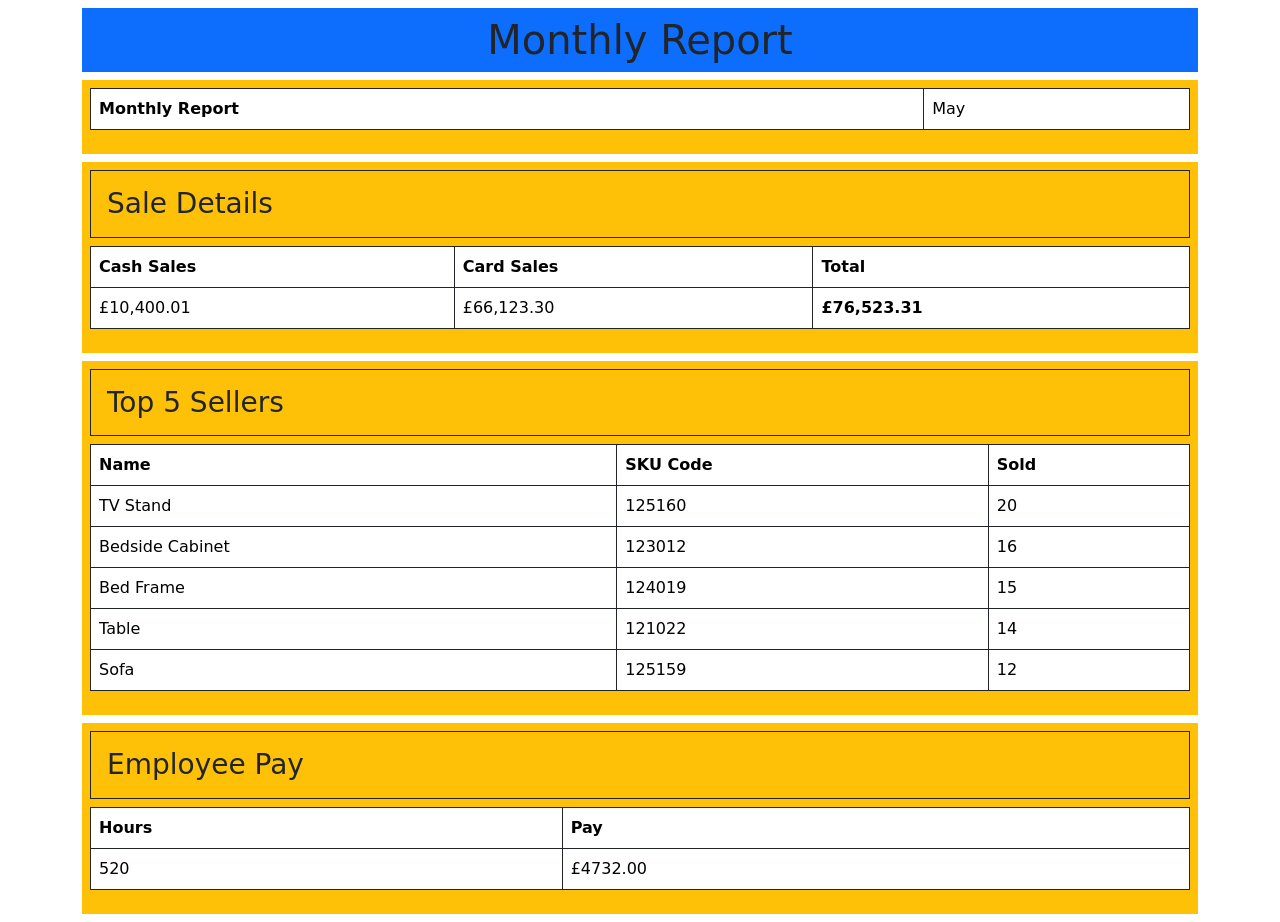
==== html/monthly_report.html @ 8a7c4608 "early wireframe" ====
<!DOCTYPE html>
<html>

  <head>
    <meta charset="utf-8">
    <link rel="stylesheet" href="https://cdn.jsdelivr.net/npm/bootstrap@5.2.2/dist/css/bootstrap.min.css">
    <title>Monthly Report</title>
    <link rel="stylesheet" href="./styles.css">
  </head>

  <body>
    <div class="container">
      <h1 class="text-center bg-primary p-2 mt-2">Monthly Report</h1>

      <div class="container bg-warning p-2 mb-2">
        <table class="table table-bordered border-dark bg-light">
          <tr>
            <th>Monthly Report</th>
            <td>May</td>
          </tr>
        </table>
      </div>

      <div class="container bg-warning p-2 mb-2">
        <h3 class="p-3 border border-dark">Sale Details</h3>
        <table class="table table-bordered border-dark bg-light">
          <tr>
            <th>Cash Sales</th>
            <th>Card Sales</th>
            <th>Total</th>
          </tr>
          <tr>
            <td>£10,400.01</td>
            <td>£66,123.30</td>
            <th>£76,523.31</th>
          </tr>
        </table>
      </div>

      <div class="container bg-warning p-2 mb-2">
        <h3 class="p-3 border border-dark">Top 5 Sellers</h3>
        <table class="table table-bordered border-dark bg-light">
          <tr>
            <th>Name</th>
            <th>SKU Code</th>
            <th>Sold</th>
          </tr>
          <tr> <!--1 of 5-->
            <td>TV Stand</td>
            <td>125160</td>
            <td>20</td>
          </tr>
          <tr> <!--2 of 5-->
            <td>Bedside Cabinet</td>
            <td>123012</td>
            <td>16</td>
          </tr>
          <tr> <!--3 of 5-->
            <td>Bed Frame</td>
            <td>124019</td>
            <td>15</td>
          </tr>
          <tr> <!--4 of 5-->
            <td>Table</td>
            <td>121022</td>
            <td>14</td>
          </tr>
          <tr> <!--5 of 5-->
            <td>Sofa</td>
            <td>125159</td>
            <td>12</td>
          </tr>
        </table>
      </div>

      <div class="container bg-warning p-2 mb-2">
        <h3 class="p-3 border border-dark">Employee Pay</h3>
        <table class="table table-bordered border-dark bg-light">
          <tr>
            <th>Hours</th>
            <th>Pay</th>
          </tr>
          <tr>
            <td>520</td>
            <td>£4732.00</td>
          </tr>
        </table>
      </div>


    </div>
  </body>

</html>
---- html/styles.css ----
.w100 {
  width: 100px;
  display: inline-block;
  margin: 0;
  padding-bottom: 4px;
}
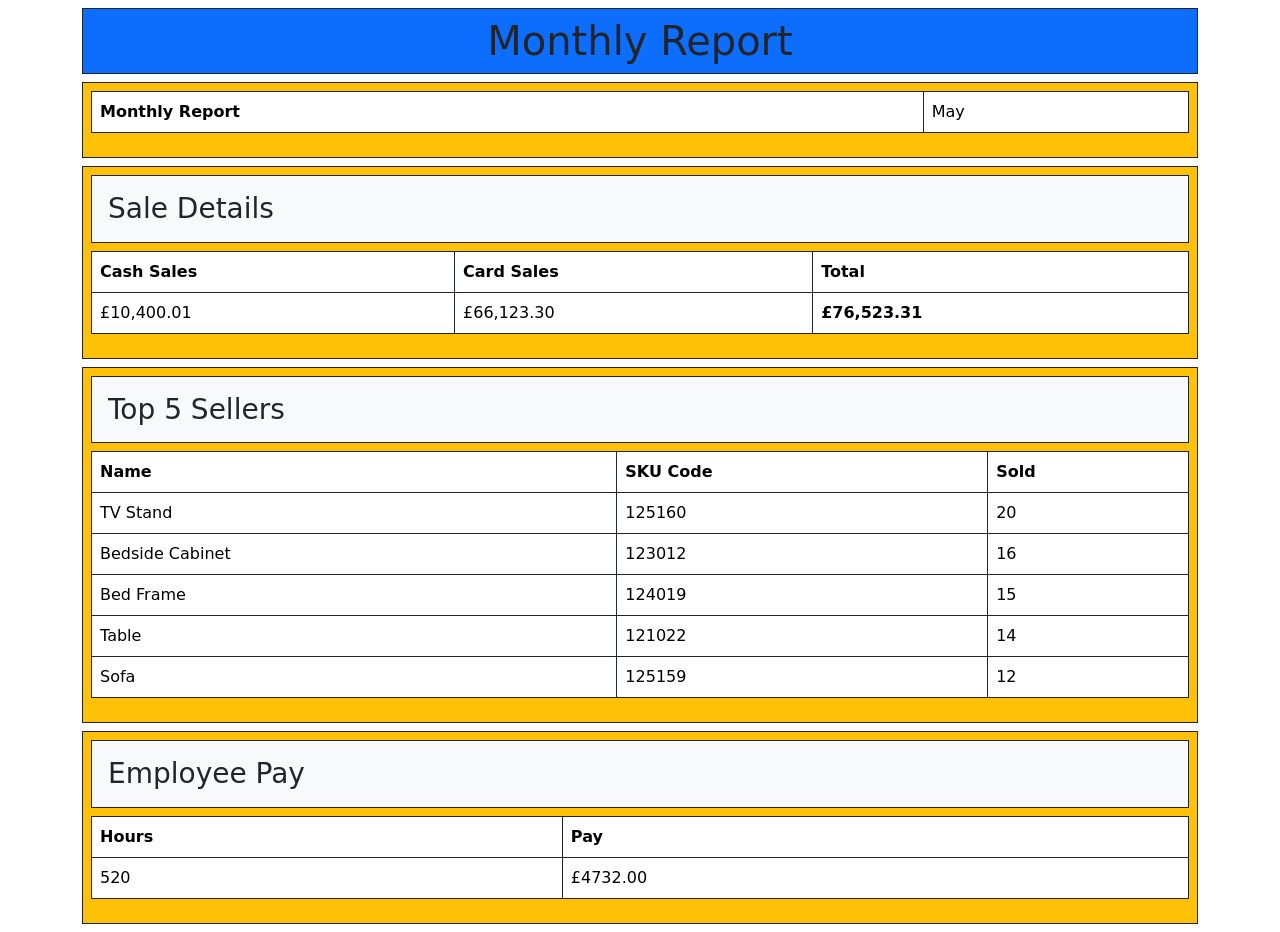
==== commit 5d66dcbb: "basic html" ====
--- a/html/monthly_report.html
+++ b/html/monthly_report.html
@@ -10,9 +10,9 @@
 
   <body>
     <div class="container">
-      <h1 class="text-center bg-primary p-2 mt-2">Monthly Report</h1>
+      <h1 class="text-center bg-primary border border-dark p-2 mt-2">Monthly Report</h1>
 
-      <div class="container bg-warning p-2 mb-2">
+      <div class="container border border-dark bg-warning p-2 mb-2">
         <table class="table table-bordered border-dark bg-light">
           <tr>
             <th>Monthly Report</th>
@@ -21,8 +21,8 @@
         </table>
       </div>
 
-      <div class="container bg-warning p-2 mb-2">
-        <h3 class="p-3 border border-dark">Sale Details</h3>
+      <div class="container border border-dark bg-warning p-2 mb-2">
+        <h3 class="p-3 border border-dark bg-light">Sale Details</h3>
         <table class="table table-bordered border-dark bg-light">
           <tr>
             <th>Cash Sales</th>
@@ -37,8 +37,8 @@
         </table>
       </div>
 
-      <div class="container bg-warning p-2 mb-2">
-        <h3 class="p-3 border border-dark">Top 5 Sellers</h3>
+      <div class="container border border-dark bg-warning p-2 mb-2">
+        <h3 class="p-3 border border-dark bg-light">Top 5 Sellers</h3>
         <table class="table table-bordered border-dark bg-light">
           <tr>
             <th>Name</th>
@@ -73,8 +73,8 @@
         </table>
       </div>
 
-      <div class="container bg-warning p-2 mb-2">
-        <h3 class="p-3 border border-dark">Employee Pay</h3>
+      <div class="container border border-dark bg-warning p-2 mb-2">
+        <h3 class="p-3 border border-dark bg-light">Employee Pay</h3>
         <table class="table table-bordered border-dark bg-light">
           <tr>
             <th>Hours</th>
--- a/html/styles.css
+++ b/html/styles.css
@@ -3,4 +3,23 @@
   display: inline-block;
   margin: 0;
   padding-bottom: 4px;
-}+}
+
+.w300 {
+  width: 300px;
+  display: inline-block;
+  margin: 0;
+  padding: 10px;
+}
+
+.f-r {
+  float: right;
+}
+
+.m-r {
+  margin-right: 2%;
+}
+
+.c-width {
+  width: 16rem;
+}
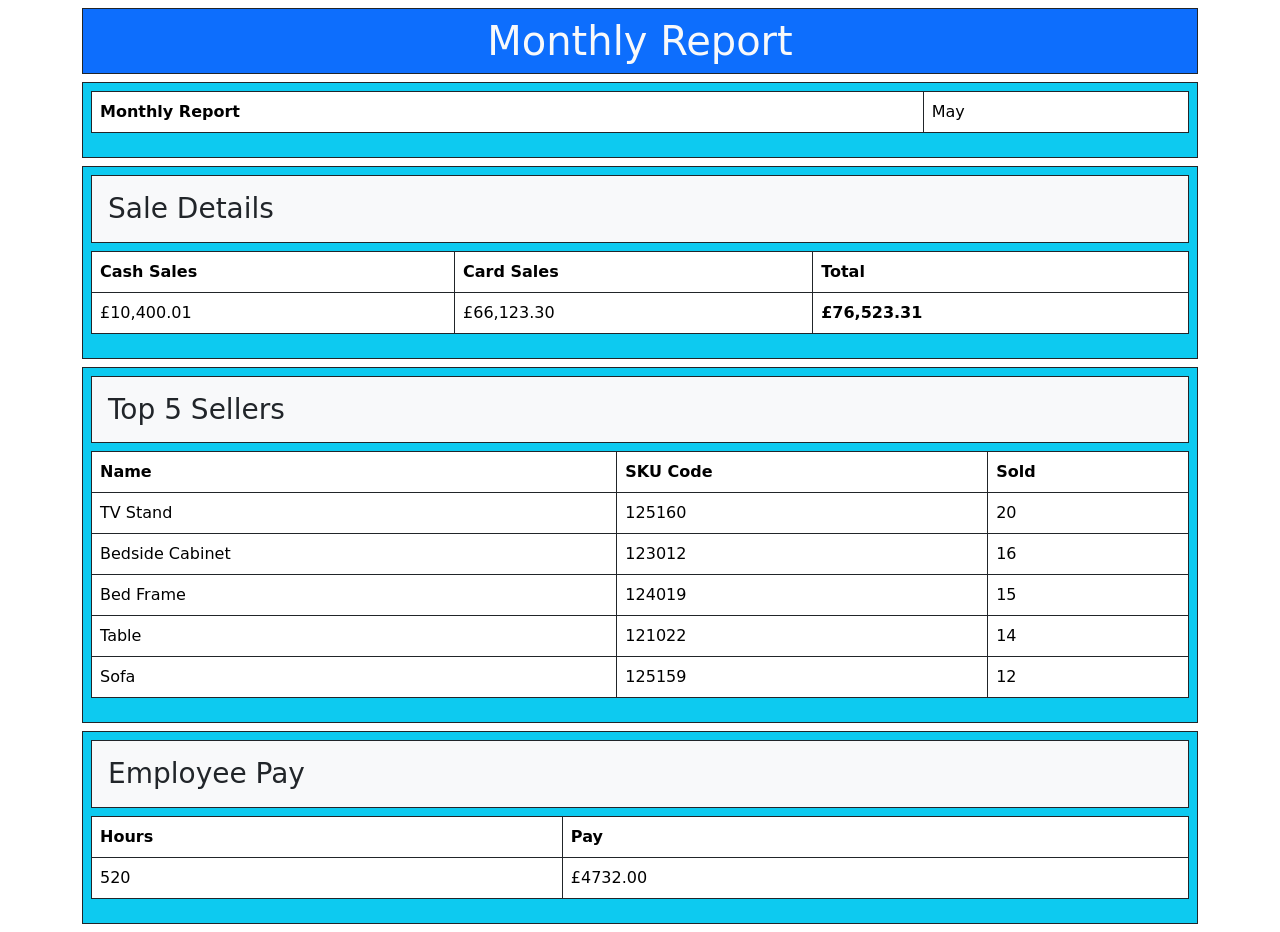
==== commit 80146931: "recolor" ====
--- a/html/monthly_report.html
+++ b/html/monthly_report.html
@@ -10,9 +10,9 @@
 
   <body>
     <div class="container">
-      <h1 class="text-center bg-primary border border-dark p-2 mt-2">Monthly Report</h1>
+      <h1 class="text-center bg-primary text-light border border-dark p-2 mt-2">Monthly Report</h1>
 
-      <div class="container border border-dark bg-warning p-2 mb-2">
+      <div class="container border border-dark bg-info p-2 mb-2">
         <table class="table table-bordered border-dark bg-light">
           <tr>
             <th>Monthly Report</th>
@@ -21,7 +21,7 @@
         </table>
       </div>
 
-      <div class="container border border-dark bg-warning p-2 mb-2">
+      <div class="container border border-dark bg-info p-2 mb-2">
         <h3 class="p-3 border border-dark bg-light">Sale Details</h3>
         <table class="table table-bordered border-dark bg-light">
           <tr>
@@ -37,7 +37,7 @@
         </table>
       </div>
 
-      <div class="container border border-dark bg-warning p-2 mb-2">
+      <div class="container border border-dark bg-info p-2 mb-2">
         <h3 class="p-3 border border-dark bg-light">Top 5 Sellers</h3>
         <table class="table table-bordered border-dark bg-light">
           <tr>
@@ -73,7 +73,7 @@
         </table>
       </div>
 
-      <div class="container border border-dark bg-warning p-2 mb-2">
+      <div class="container border border-dark bg-info p-2 mb-2">
         <h3 class="p-3 border border-dark bg-light">Employee Pay</h3>
         <table class="table table-bordered border-dark bg-light">
           <tr>
--- a/html/styles.css
+++ b/html/styles.css
@@ -23,3 +23,7 @@
 .c-width {
   width: 16rem;
 }
+
+a {
+  text-decoration: none; 
+}
